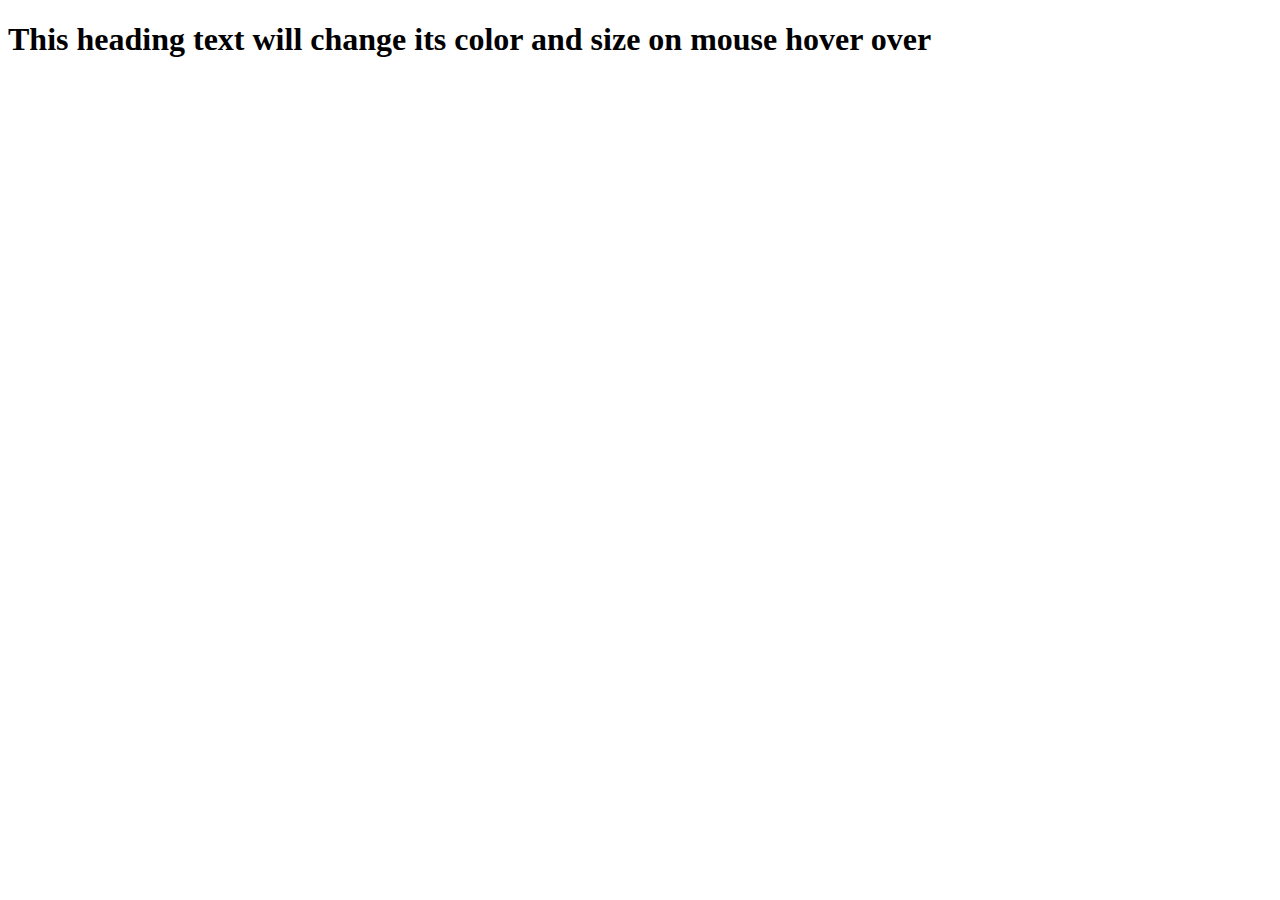
==== index.html @ 385d60a8 "added :hover pseudo class" ====
<!DOCTYPE html>
<html lang="en">

<head>
    <meta charset="UTF-8">
    <meta http-equiv="X-UA-Compatible" content="IE=edge">
    <meta name="viewport" content="width=device-width, initial-scale=1.0">
    <title>pseudo class and element</title>
    <link rel="stylesheet" href="styles/my-style.css">
</head>

<body>
    <!-- pseudo class - :hover -->
    <h1>This heading text will change its color and size on mouse hover over</h1>
</body>

</html>
---- styles/my-style.css ----
h1:hover {
    color: coral;
    font-size: 40px;
}
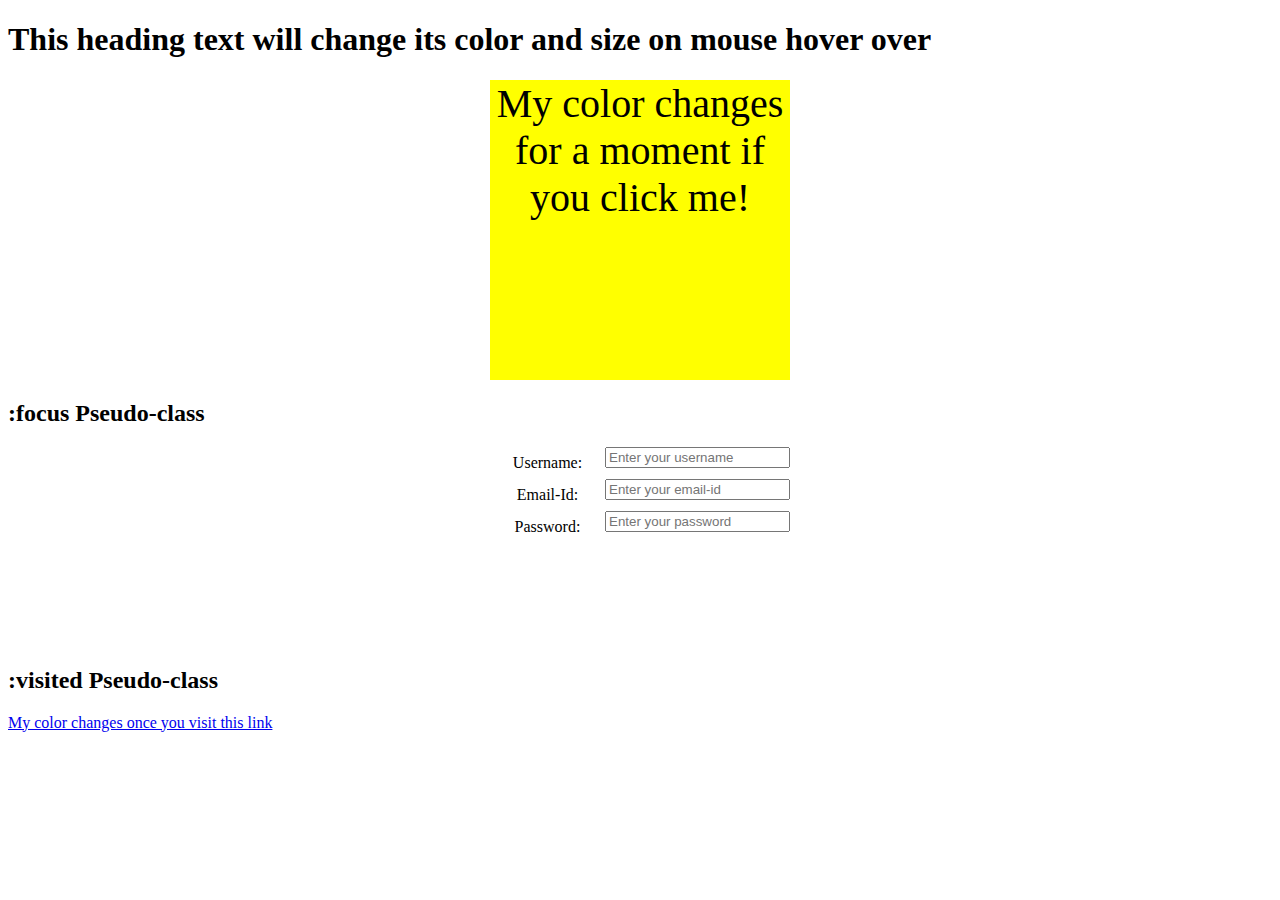
==== commit 6d20703d: "added different popular pseudo class" ====
--- a/index.html
+++ b/index.html
@@ -12,6 +12,31 @@
 <body>
     <!-- pseudo class - :hover -->
     <h1>This heading text will change its color and size on mouse hover over</h1>
+    <!-- :active pseudo class -->
+    <div class="box">
+        My color changes for a moment if you click me!
+    </div>
+    <!-- :focous pseudo class -->
+    <h2>:focus Pseudo-class</h2>
+    <form>
+        <label for="username">Username:</label>
+        <input type="text" name="username" placeholder="Enter your username" />
+        <br>
+
+        <label for="emailid">Email-Id:</label>
+        <input type="email" name="emailid" placeholder="Enter your email-id" />
+
+        <label for="Password">Password:</label>
+        <input type="password" name="Password" placeholder="Enter your password" />
+    </form>
+
+    <!-- :visited pseudo class -->
+    <h2>:visited Pseudo-class</h2>
+    <p>
+        <a href="https://www.youtube.com/" target="_blank">
+            My color changes once you visit this link
+        </a>
+    </p>
 </body>
 
 </html>--- a/styles/my-style.css
+++ b/styles/my-style.css
@@ -1,4 +1,48 @@
+/* hover pseudo class style */
 h1:hover {
     color: coral;
     font-size: 40px;
+}
+
+.box {
+    background-color: yellow;
+    width: 300px;
+    height: 300px;
+    margin: auto;
+    font-size: 40px;
+    text-align: center;
+}
+
+/* active pseudo class style */
+.box:active {
+    background-color: orange;
+}
+
+/* focus pseudo class */
+form {
+    width: 300px;
+    height: 200px;
+    margin: 0 auto;
+    text-align: center;
+    line-height: 2rem;
+}
+
+label {
+    width: 30%;
+}
+
+input {
+    background-color: default;
+    float: right;
+}
+
+/* focus pseudo class style */
+input:focus {
+    background-color: grey;
+    height: 20px;
+}
+
+/* visited pseudo class style */
+a:visited {
+    color: red;
 }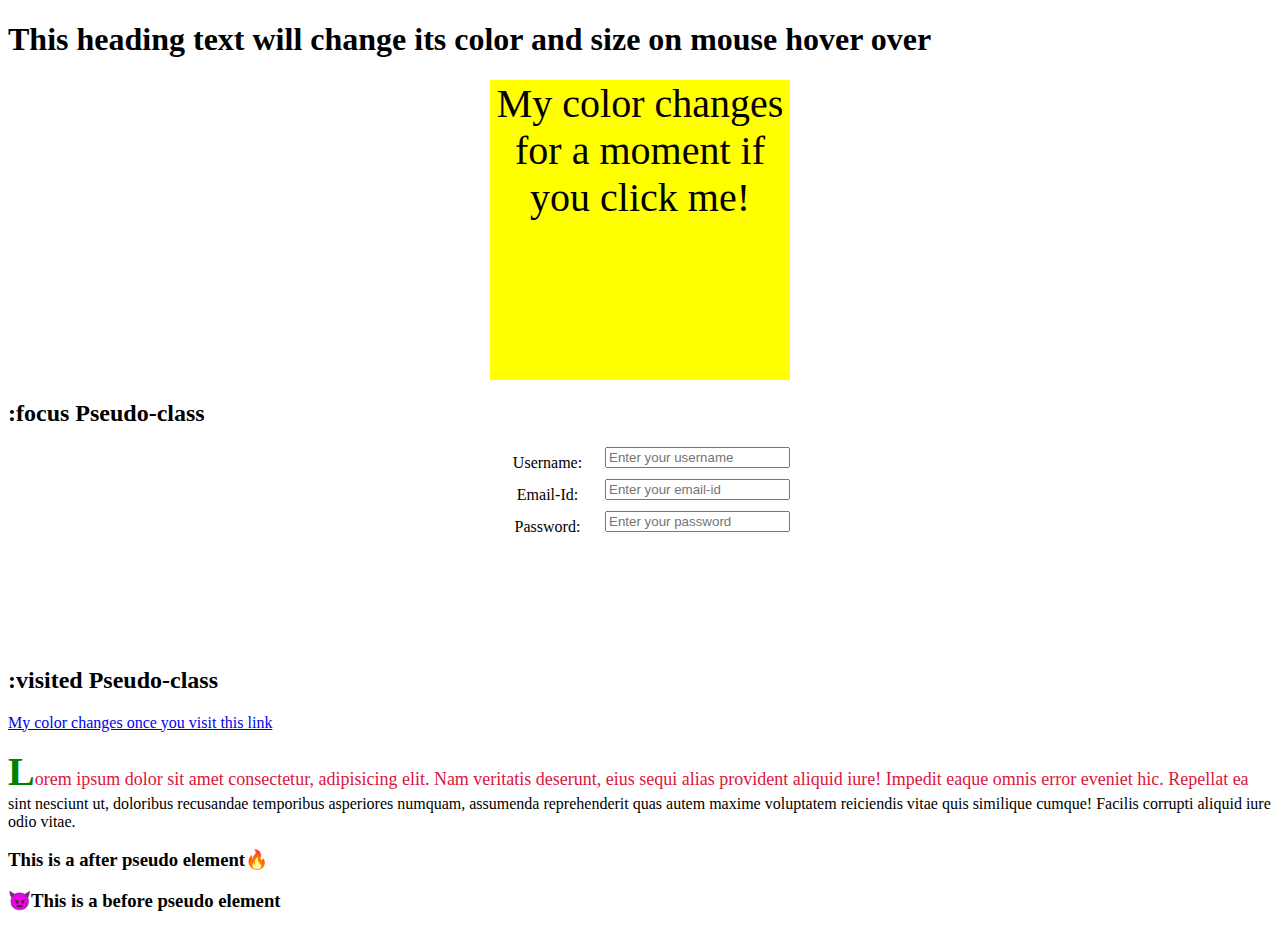
==== commit b1c7d377: "added css pseudo elements" ====
--- a/index.html
+++ b/index.html
@@ -37,6 +37,14 @@
             My color changes once you visit this link
         </a>
     </p>
+    <p class="first-line-pseudo-element">Lorem ipsum dolor sit amet consectetur, adipisicing elit. Nam veritatis
+        deserunt, eius sequi alias provident
+        aliquid iure! Impedit eaque omnis error eveniet hic. Repellat ea sint nesciunt ut, doloribus recusandae
+        temporibus asperiores numquam, assumenda reprehenderit quas autem maxime voluptatem reiciendis vitae quis
+        similique cumque! Facilis corrupti aliquid iure odio vitae.</p>
+
+    <h3 class="after-pseudo-element">This is a after pseudo element</h3>
+    <h3 class="before-pseudo-element">This is a before pseudo element</h3>
 </body>
 
 </html>--- a/styles/my-style.css
+++ b/styles/my-style.css
@@ -45,4 +45,28 @@
 /* visited pseudo class style */
 a:visited {
     color: red;
+}
+
+/* Pseudo element styles */
+/* first line pseudo element */
+.first-line-pseudo-element::first-line {
+    font-size: 18px;
+    color: crimson;
+}
+
+/* first letter pseudo element */
+.first-line-pseudo-element::first-letter {
+    color: green;
+    font-size: 40px;
+    font-weight: 700;
+}
+
+/* after pseudo element */
+.after-pseudo-element::after {
+    content: "🔥";
+}
+
+/* before pseudo element */
+.before-pseudo-element::before {
+    content: "😈";
 }